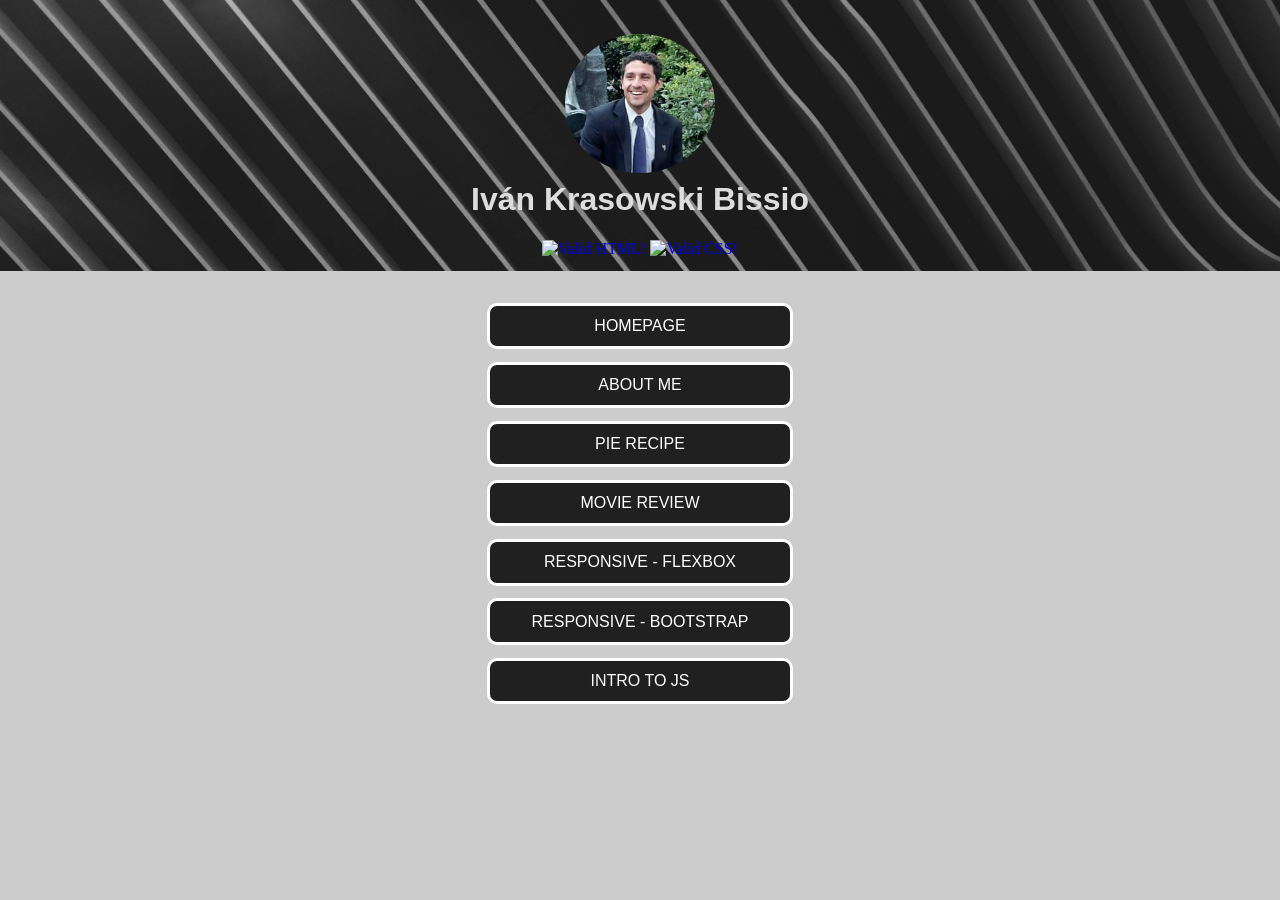
==== index.html @ 727e47ed "Day 5 - JS Intro" ====
<!DOCTYPE html>
<html lang="en">
    <head>
        <meta charset="utf-8"/>
        <title>Iván Krasowski Bissio</title>
        <link rel="icon" type="image/png" href="favicon.png"/>
        <link rel="stylesheet" href="css/index.css">
        <link rel="stylesheet" href="css/main-list.css">
    </head>
    <body>
        <header>
            <h1>
                <a href="#">
                    <img class="profile-img" src="images/ivan.jpg" alt="My picture" />
                </a>
                <br/>
                Iván Krasowski Bissio
            </h1>
            <div>
                <a href="https://validator.w3.org/nu/?doc=https%3A%2F%2Fivankras.github.io%2F">
                    <img src="http://mumstudents.org/cs472/2013-09/images/w3c-html.png" alt="Valid HTML!"/>
                </a>
                <a href="http://jigsaw.w3.org/css-validator/validator?uri=https%3A%2F%2Fivankras.github.io%2F&profile=css3svg&usermedium=all&warning=1&vextwarning=&lang=en">
                    <img src="http://jigsaw.w3.org/css-validator/images/vcss" alt="Valid CSS!"/>
                </a>
            </div>  
        </header>

        <div class="pages-list">
            <ul class="main-list">
                <li class="main-elem"><a href="#">Homepage</a></li>
                <li class="main-elem"><a href="about/">About me</a></li>
                <li class="main-elem"><a href="recipe/">Pie Recipe</a></li>
                <li class="main-elem"><a href="movie/">Movie Review</a></li>
                <li class="main-elem"><a href="responsive/flex/">Responsive - Flexbox</a></li>
                <li class="main-elem"><a href="responsive/bootstrap/">Responsive - Bootstrap</a></li>
                <li class="main-elem"><a href="js-intro/">Intro to JS</a></li>
                <!--li class="main-elem">MP3 Library</li>
                <li class="main-elem"></li> -->
            </ul>
        </div>
    </body>
</html>
---- css/index.css ----
body {
    margin: 0;
    background-color: rgba(0, 0, 0, 0.2);
}

header {
    margin: 0;
    padding: 1%;
    text-align: center;
    background-image: url('../images/background.jpg');
    background-size: cover;
}

h1 {
    color: rgb(221, 221, 221);
    text-align: center;
    font-family: 'Segoe UI', Tahoma, Geneva, Verdana, sans-serif;
}

img.profile-img {
    border-radius: 50%;
    max-width: 150px;
}

a {
    text-decoration: none;
}

a:hover {
    text-decoration: underline;
}

p::first-letter {
    text-transform: uppercase;
    font-size: 1.5em;
}
---- css/main-list.css ----
ul.main-list {
    padding: 0;
    list-style-type: none;
}

li.main-elem {
    font-family: 'Segoe UI', Tahoma, Geneva, Verdana, sans-serif;

    border: 3px solid #FFFFFF;
    border-radius: 10px;
    max-width: 300px;
    margin: 0 auto;
    margin-bottom: 1%;
    background-color: rgb(32, 32, 32);
}

li.main-elem a:hover {
    color:#FFFFFF;
    text-transform: uppercase;
    text-decoration: none;
}

li.main-elem:hover {
    border: 3px solid #FFFFFF;
    border-radius: 10px;
    background-color: rgb(100, 100, 100);
}

.main-list li a
 {
    color:#FFFFFF;
    font-size: 1em;
    text-transform: uppercase;
    text-decoration: none;
    display: inline-block;
    padding: 0.7em 1em 0.7em 1em;
}
.main-list li.active a
 {
    color:#FFFFFF;
    text-transform: uppercase;
    text-decoration: none;
}
.main-list li.active
{
    border: 3px solid #FFFFFF;
    border-radius: 10px;
    background-color: rgb(100, 100, 100);
}

div.pages-list {
    text-align: center;
    padding-top: 1em;
}
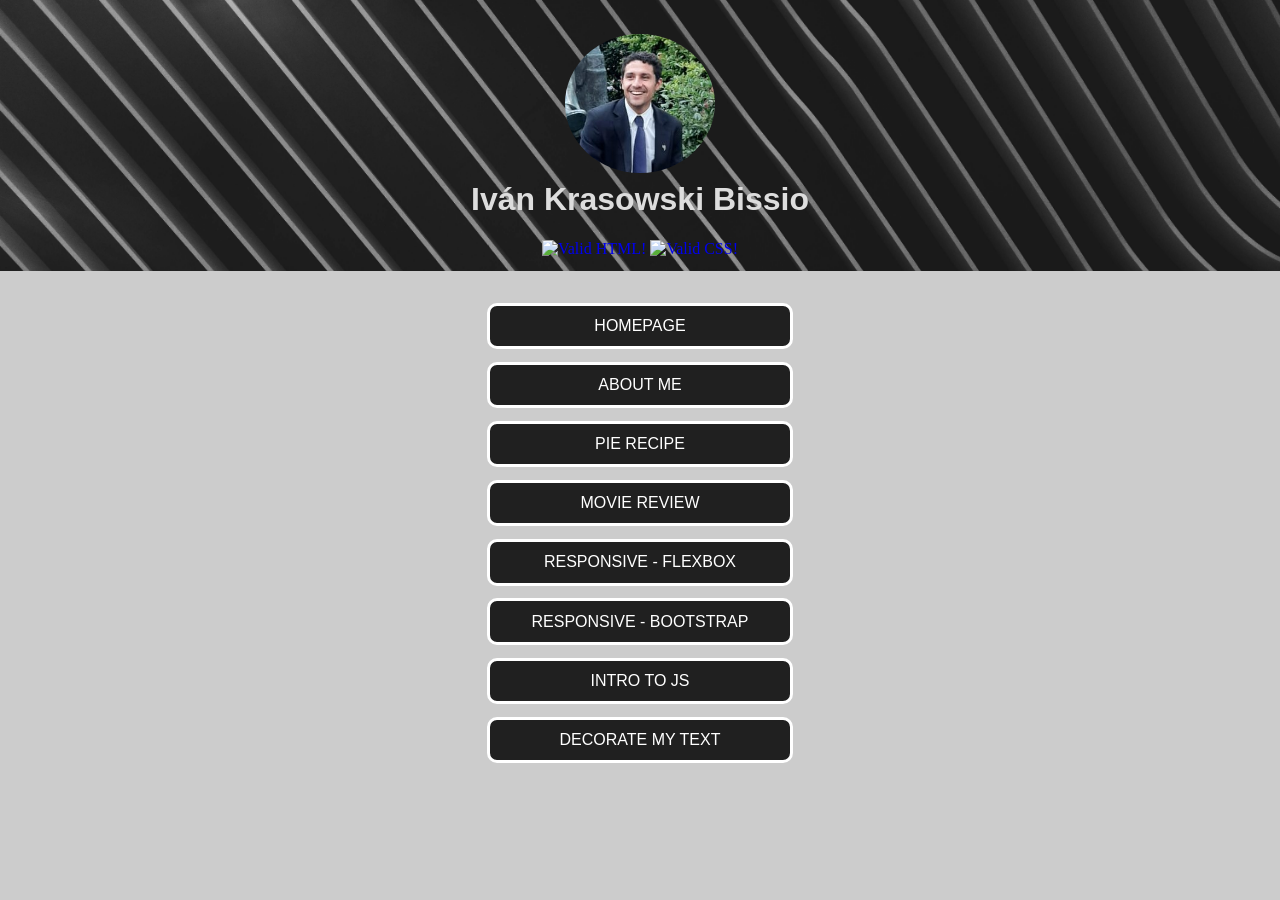
==== commit b9774060: "Day 6 - JS Timers and more" ====
--- a/index.html
+++ b/index.html
@@ -35,8 +35,8 @@
                 <li class="main-elem"><a href="responsive/flex/">Responsive - Flexbox</a></li>
                 <li class="main-elem"><a href="responsive/bootstrap/">Responsive - Bootstrap</a></li>
                 <li class="main-elem"><a href="js-intro/">Intro to JS</a></li>
-                <!--li class="main-elem">MP3 Library</li>
-                <li class="main-elem"></li> -->
+                <li class="main-elem"><a href="decorate/">Decorate my Text</a></li>
+                <!-- <li class="main-elem"><a href="ascii/">ASCII Animation</a></li> -->
             </ul>
         </div>
     </body>
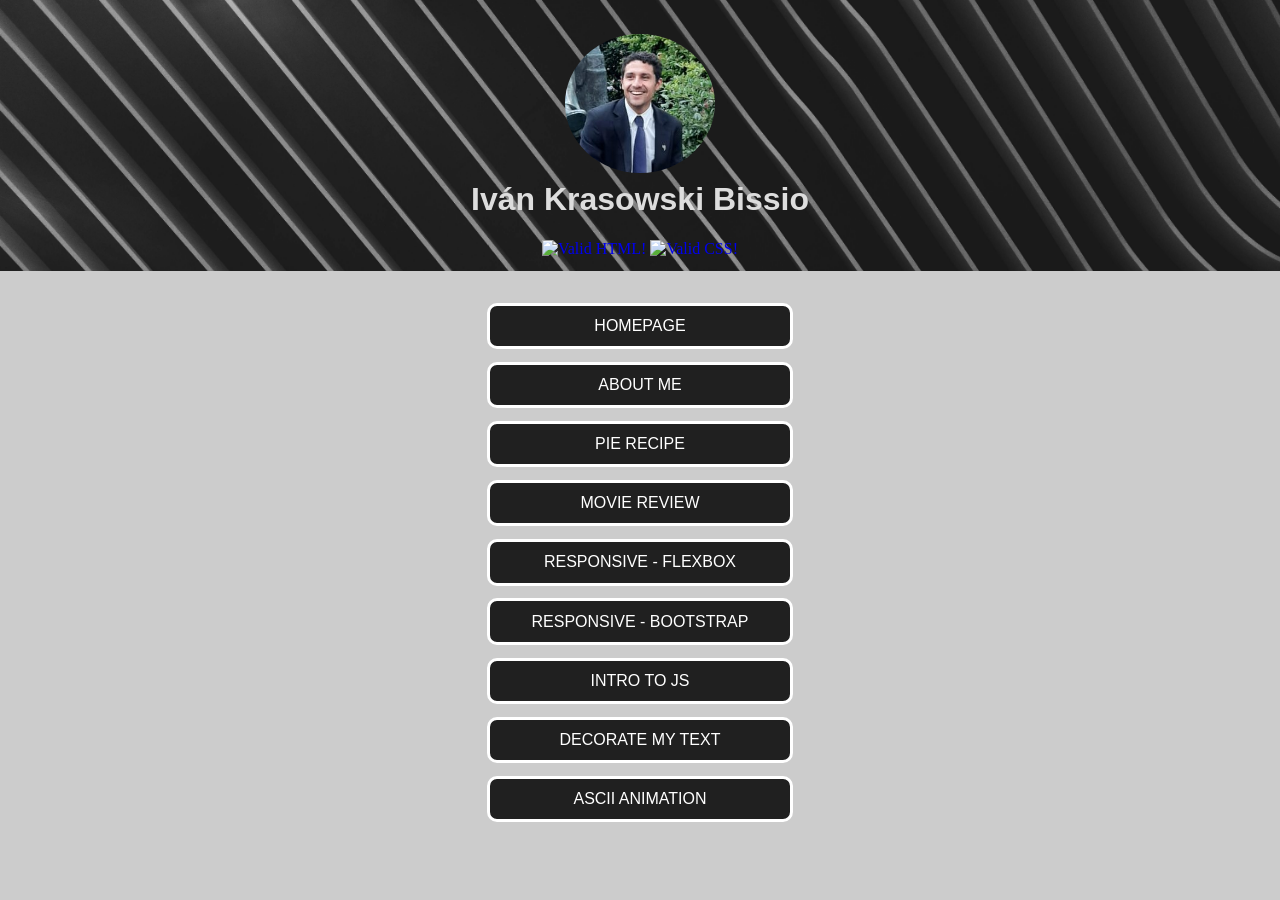
==== commit 56cbd7cf: "Day 6 - JS Timers and more" ====
--- a/index.html
+++ b/index.html
@@ -36,7 +36,7 @@
                 <li class="main-elem"><a href="responsive/bootstrap/">Responsive - Bootstrap</a></li>
                 <li class="main-elem"><a href="js-intro/">Intro to JS</a></li>
                 <li class="main-elem"><a href="decorate/">Decorate my Text</a></li>
-                <!-- <li class="main-elem"><a href="ascii/">ASCII Animation</a></li> -->
+                <li class="main-elem"><a href="ascii/">ASCII Animation</a></li>
             </ul>
         </div>
     </body>
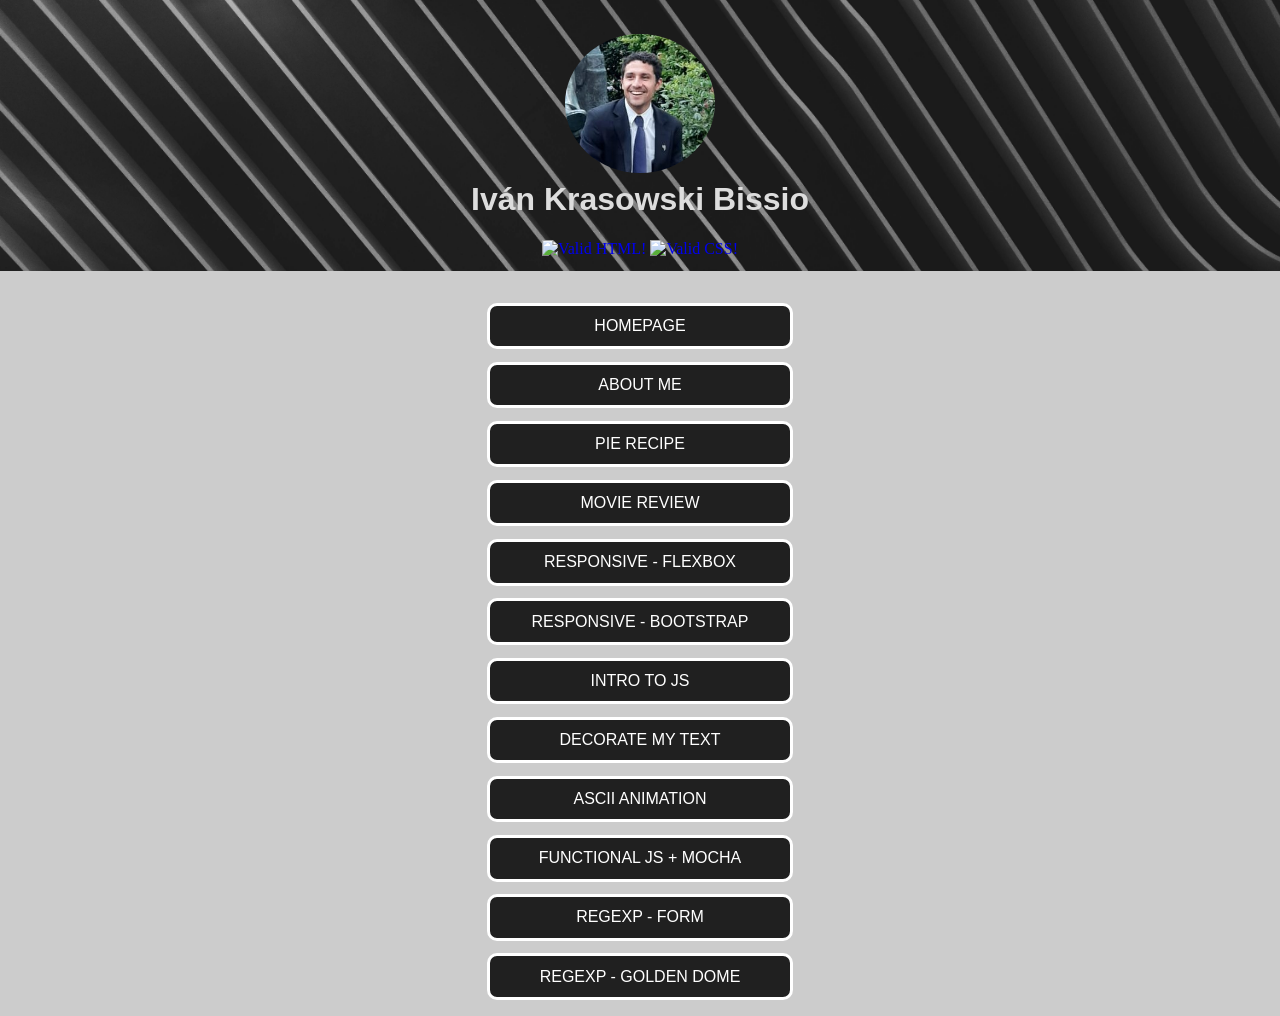
==== commit 45eeb47c: "Day 7 - Functional JS, regexp" ====
--- a/index.html
+++ b/index.html
@@ -37,6 +37,9 @@
                 <li class="main-elem"><a href="js-intro/">Intro to JS</a></li>
                 <li class="main-elem"><a href="decorate/">Decorate my Text</a></li>
                 <li class="main-elem"><a href="ascii/">ASCII Animation</a></li>
+                <li class="main-elem"><a href="functional/">Functional JS + Mocha</a></li>
+                <li class="main-elem"><a href="regexp/simpleBS/">Regexp - Form</a></li>
+                <li class="main-elem"><a href="regexp/golden-dome/">Regexp - Golden Dome</a></li>
             </ul>
         </div>
     </body>
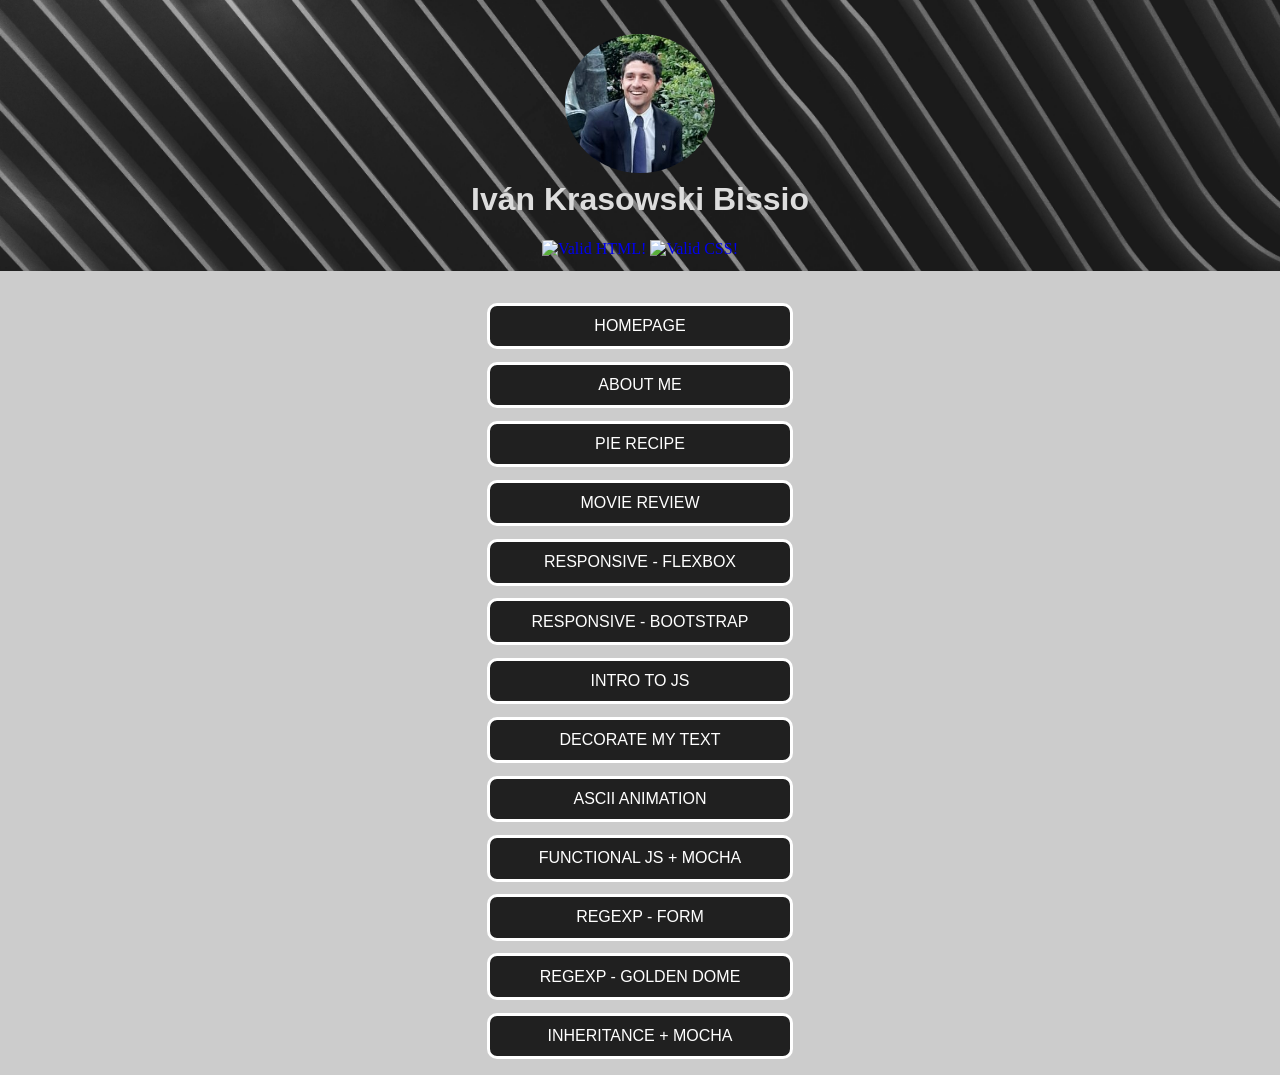
==== commit 11ed81aa: "Day 10 - JS inheritance" ====
--- a/index.html
+++ b/index.html
@@ -40,6 +40,7 @@
                 <li class="main-elem"><a href="functional/">Functional JS + Mocha</a></li>
                 <li class="main-elem"><a href="regexp/simpleBS/">Regexp - Form</a></li>
                 <li class="main-elem"><a href="regexp/golden-dome/">Regexp - Golden Dome</a></li>
+                <li class="main-elem"><a href="inheritance/">Inheritance + Mocha</a></li>
             </ul>
         </div>
     </body>
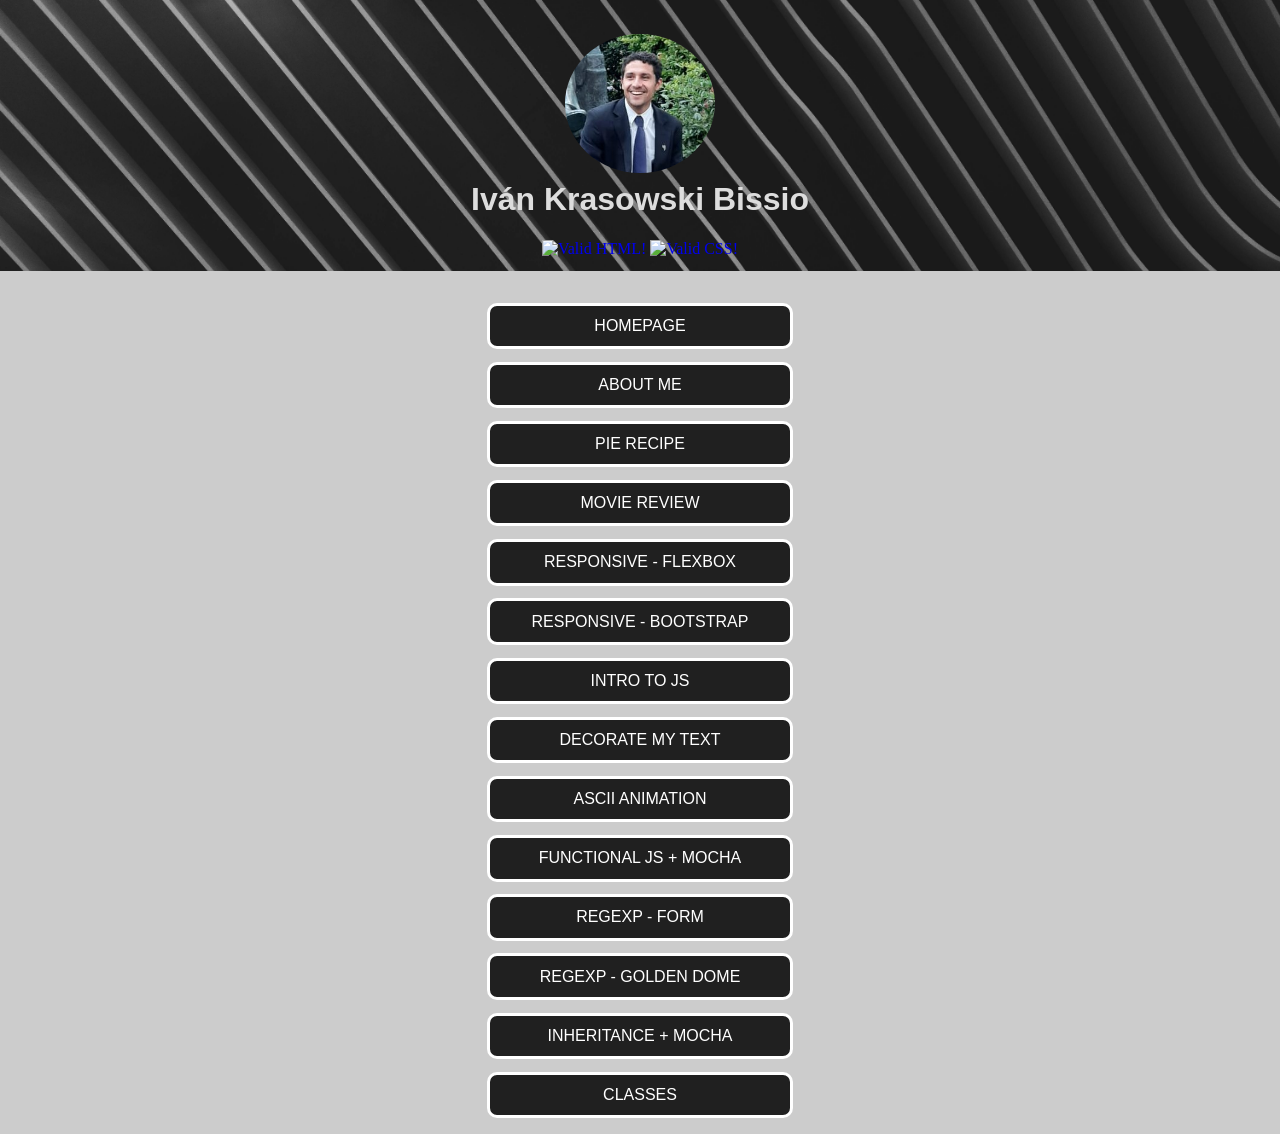
==== commit db84261b: "Day 11 - JS classes" ====
--- a/index.html
+++ b/index.html
@@ -41,6 +41,7 @@
                 <li class="main-elem"><a href="regexp/simpleBS/">Regexp - Form</a></li>
                 <li class="main-elem"><a href="regexp/golden-dome/">Regexp - Golden Dome</a></li>
                 <li class="main-elem"><a href="inheritance/">Inheritance + Mocha</a></li>
+                <li class="main-elem"><a href="classes/">Classes</a></li>
             </ul>
         </div>
     </body>
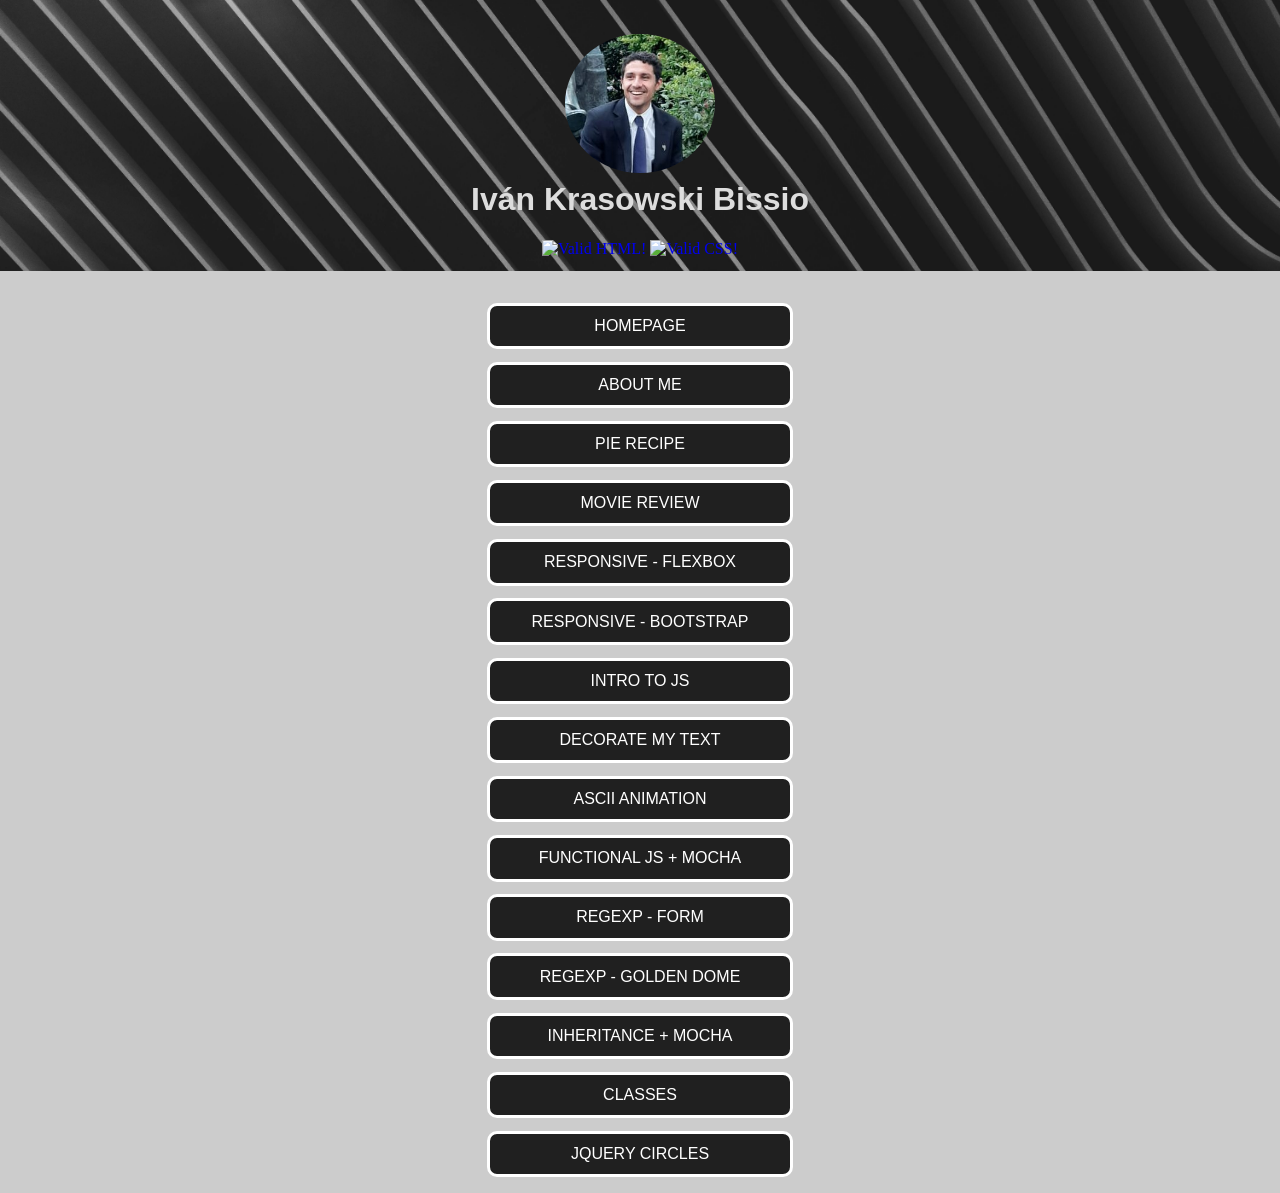
==== commit eb29c0ac: "Day 12 - jQuery" ====
--- a/index.html
+++ b/index.html
@@ -42,6 +42,7 @@
                 <li class="main-elem"><a href="regexp/golden-dome/">Regexp - Golden Dome</a></li>
                 <li class="main-elem"><a href="inheritance/">Inheritance + Mocha</a></li>
                 <li class="main-elem"><a href="classes/">Classes</a></li>
+                <li class="main-elem"><a href="circles/">jQuery Circles</a></li>
             </ul>
         </div>
     </body>
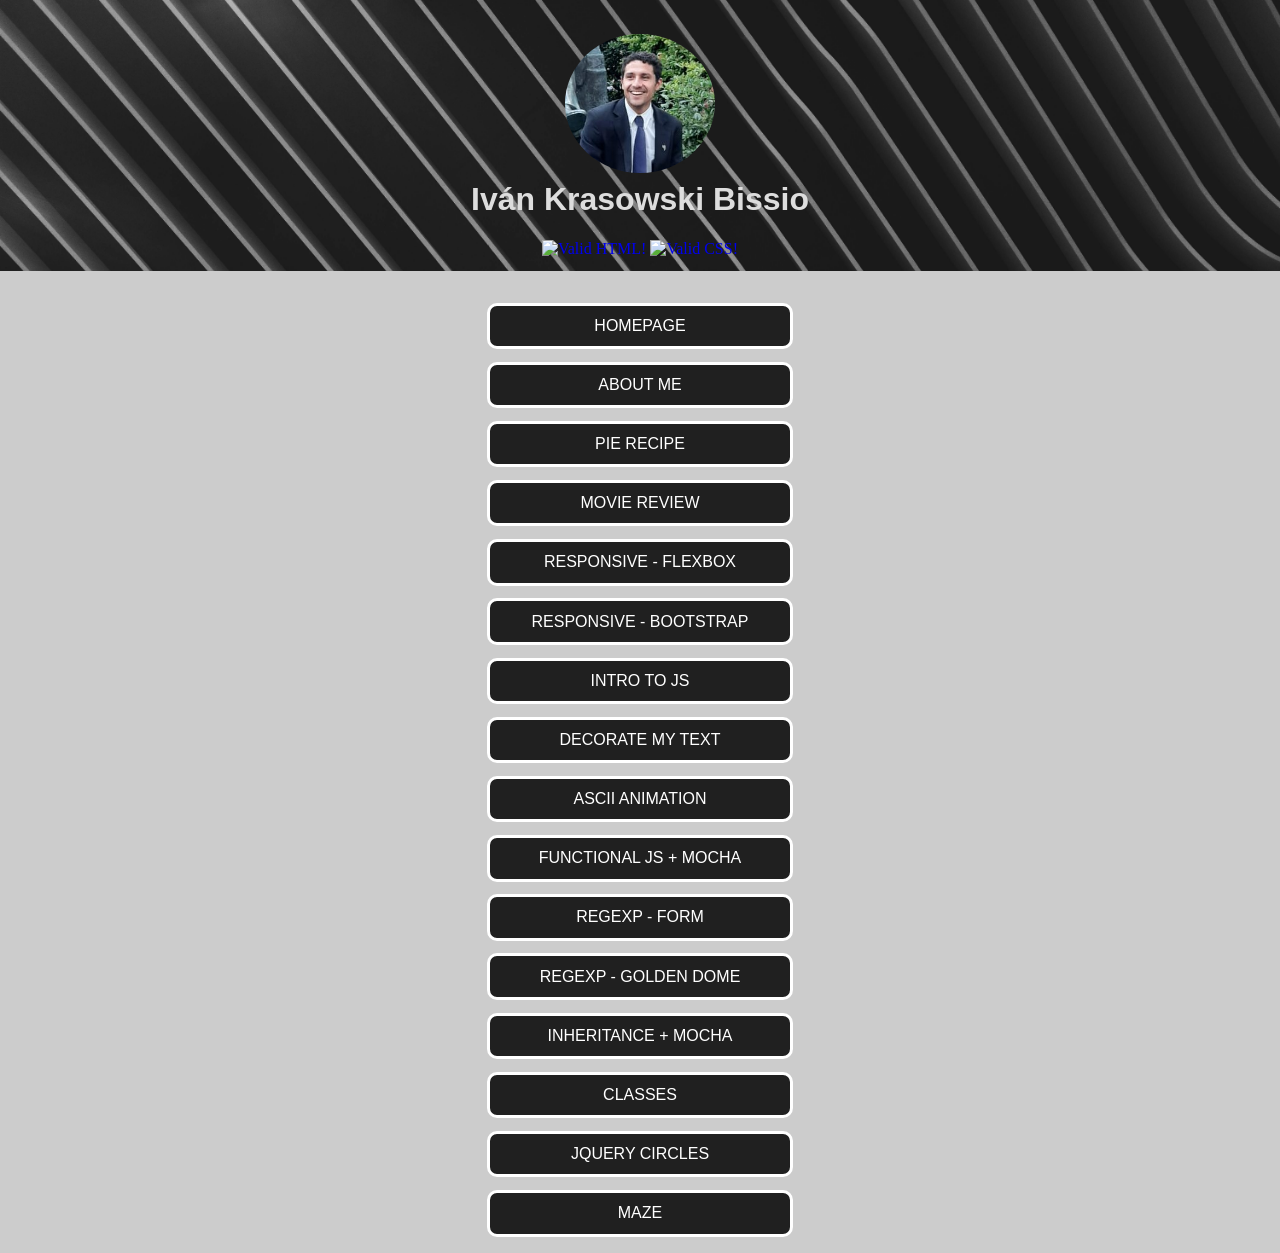
==== commit a313dd66: "Day 13 - Maze" ====
--- a/index.html
+++ b/index.html
@@ -43,6 +43,7 @@
                 <li class="main-elem"><a href="inheritance/">Inheritance + Mocha</a></li>
                 <li class="main-elem"><a href="classes/">Classes</a></li>
                 <li class="main-elem"><a href="circles/">jQuery Circles</a></li>
+                <li class="main-elem"><a href="maze/">Maze</a></li>
             </ul>
         </div>
     </body>
